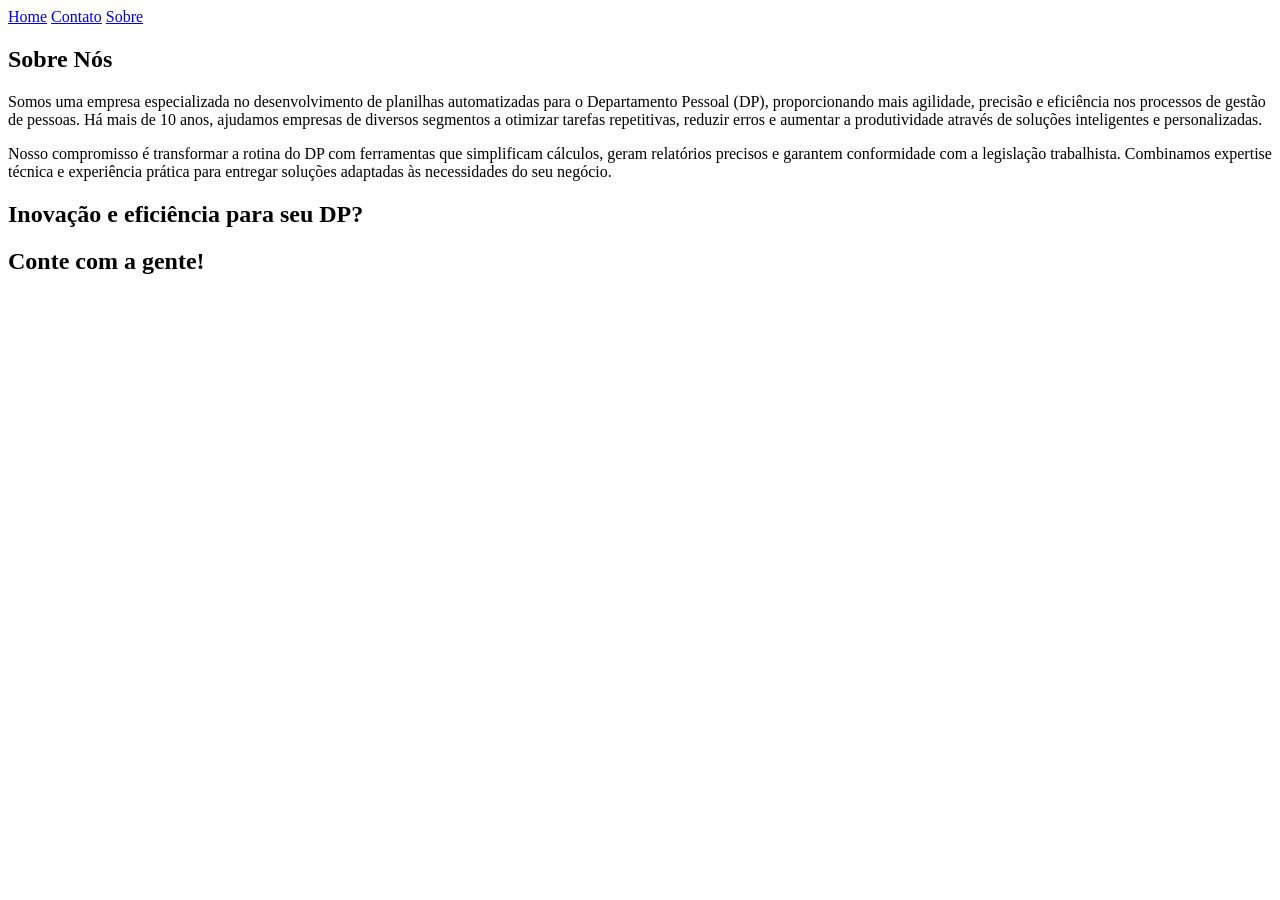
==== Projeto - DP em Foco/About.html @ 602ce8a4 "Criação da pagina Sobre e ciração temporaria da pagina contatos" ====
<!DOCTYPE html>
<html lang="pt-br">
<head>
    <meta charset="UTF-8">
    <meta name="viewport" content="width=device-width, initial-scale=1.0">
    <title>Sobre Nós</title>
    <link rel="stylesheet" href="/style/style.css">
</head>
<body>
    <main class="conteudo_principal">
        <header class="conteudo__principal__cabecalho">

            <nav class="conteudo__principal__menu">
                <a class="conteudo__principal__link" href="#">Home</a>
                <a class="conteudo__principal__link" href="#">Contato</a>
                <a class="conteudo__principal__link" href="/About.html">Sobre</a>
            </nav>

        </header>
        
        <section class="conteudo__principal__conteudo">
            <h1 class="conteudo__principal__Titulo">Sobre Nós</h1>
            <p class="conteudo__principal__texto">Somos uma empresa especializada no desenvolvimento de planilhas automatizadas para o Departamento Pessoal (DP), proporcionando mais agilidade, precisão e eficiência nos processos de gestão de pessoas. Há mais de 10 anos, ajudamos empresas de diversos segmentos a otimizar tarefas repetitivas, reduzir erros e aumentar a produtividade através de soluções inteligentes e personalizadas.</p>

            <p class="conteudo__principal__texto">Nosso compromisso é transformar a rotina do DP com ferramentas que simplificam cálculos, geram relatórios precisos e garantem conformidade com a legislação trabalhista. Combinamos expertise técnica e experiência prática para entregar soluções adaptadas às necessidades do seu negócio.</p>

            <h1 class="conteudo__principal__Titulo">Inovação e eficiência para seu DP?</h1>
            
            <h1 class="conteudo__principal__Titulo">Conte com a gente!</h1>

        </section>
    
</body>
</html>
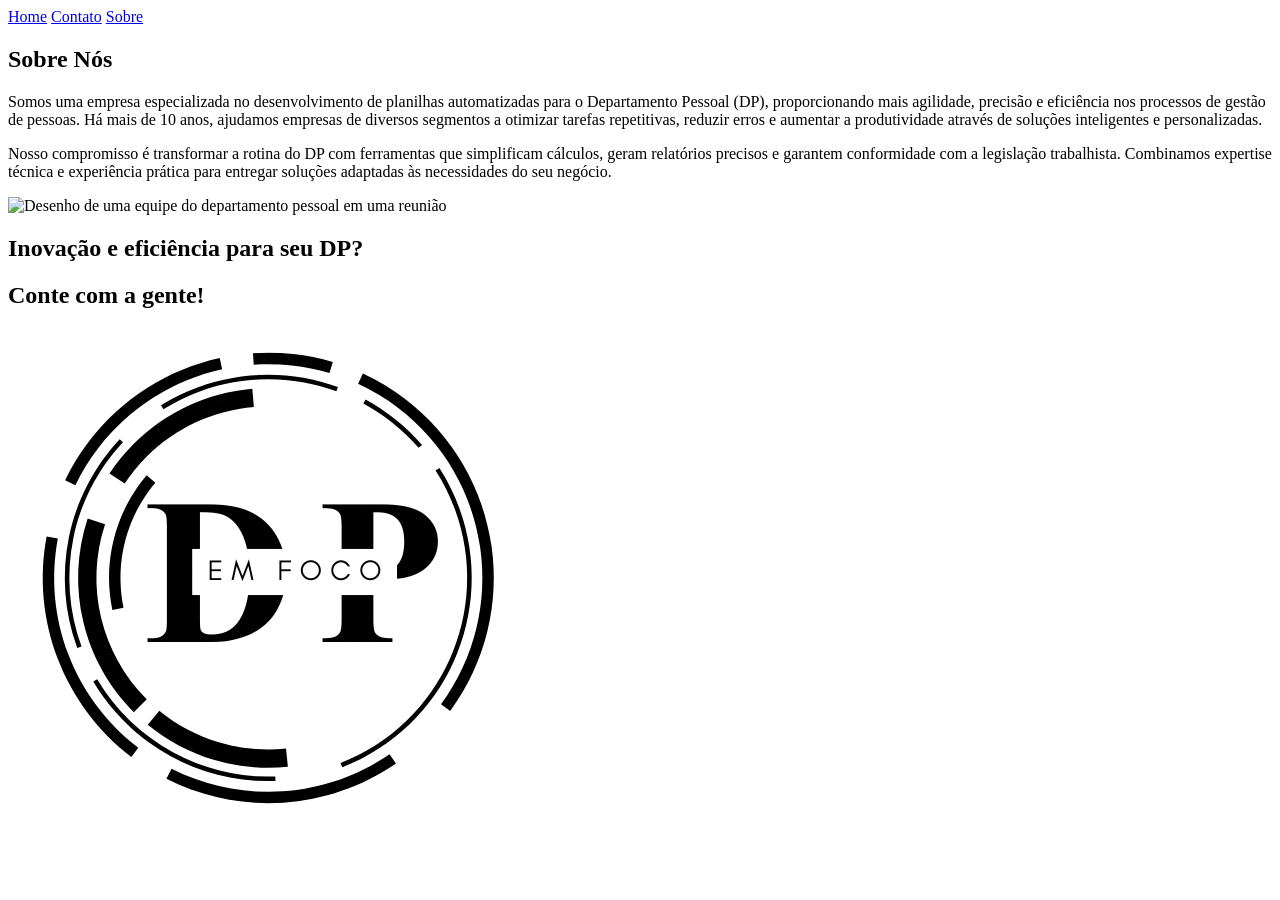
==== commit 20afcbde: "Alterações das imagens e alguns acertos no codigo" ====
--- a/Projeto - DP em Foco/About.html
+++ b/Projeto - DP em Foco/About.html
@@ -8,14 +8,13 @@
 </head>
 <body>
     <main class="conteudo_principal">
+
         <header class="conteudo__principal__cabecalho">
-
             <nav class="conteudo__principal__menu">
-                <a class="conteudo__principal__link" href="#">Home</a>
-                <a class="conteudo__principal__link" href="#">Contato</a>
-                <a class="conteudo__principal__link" href="/About.html">Sobre</a>
+                <a class="conteudo__principal__link" href="index.html">Home</a>
+                <a class="conteudo__principal__link" href="contact.html">Contato</a>
+                <a class="conteudo__principal__link" href="about.html">Sobre</a>
             </nav>
-
         </header>
         
         <section class="conteudo__principal__conteudo">
@@ -24,11 +23,25 @@
 
             <p class="conteudo__principal__texto">Nosso compromisso é transformar a rotina do DP com ferramentas que simplificam cálculos, geram relatórios precisos e garantem conformidade com a legislação trabalhista. Combinamos expertise técnica e experiência prática para entregar soluções adaptadas às necessidades do seu negócio.</p>
 
+            <div class="conteudo__principal__imagem">
+                <img src="/assets/Capa sobre.gif" alt="Desenho de uma equipe do departamento pessoal em uma reunião">
+            </div>
+
             <h1 class="conteudo__principal__Titulo">Inovação e eficiência para seu DP?</h1>
             
             <h1 class="conteudo__principal__Titulo">Conte com a gente!</h1>
 
+            
+
         </section>
+    </main>
+
+    
+
+    <footer class="conteudo__principal__rodape">
+        <img class="conteudo__principal__rodape_logo" src="assets/Logo.png" alt="logo DP em foco">
+        
+    </footer>
     
 </body>
 </html>
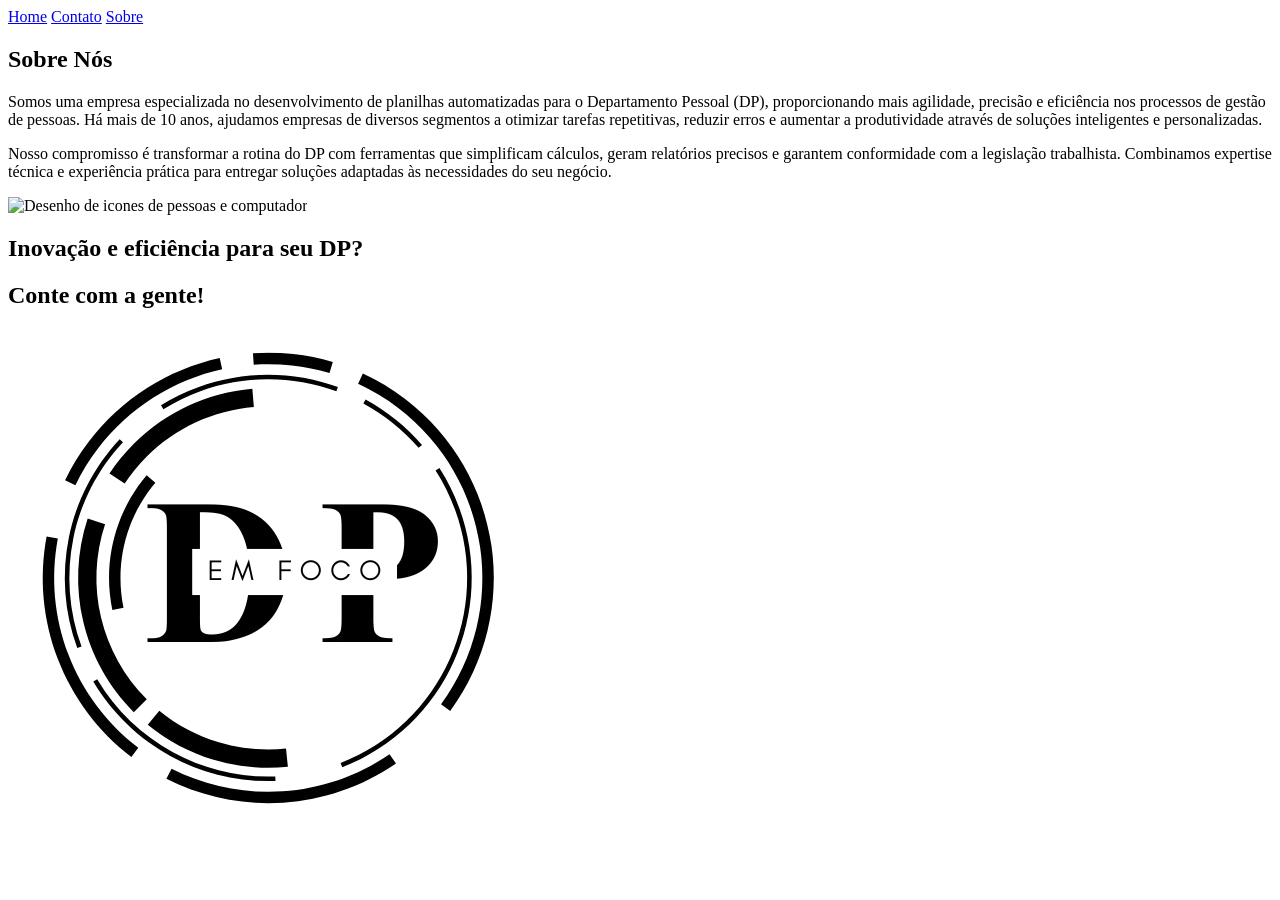
==== commit 66106d8a: "Alteração da descrição das imagens no alt para melhor acessibilidade" ====
--- a/Projeto - DP em Foco/About.html
+++ b/Projeto - DP em Foco/About.html
@@ -24,7 +24,7 @@
             <p class="conteudo__principal__texto">Nosso compromisso é transformar a rotina do DP com ferramentas que simplificam cálculos, geram relatórios precisos e garantem conformidade com a legislação trabalhista. Combinamos expertise técnica e experiência prática para entregar soluções adaptadas às necessidades do seu negócio.</p>
 
             <div class="conteudo__principal__imagem">
-                <img src="/assets/Capa sobre.gif" alt="Desenho de uma equipe do departamento pessoal em uma reunião">
+                <img src="/assets/Capa sobre.gif" alt="Desenho de icones de pessoas e computador">
             </div>
 
             <h1 class="conteudo__principal__Titulo">Inovação e eficiência para seu DP?</h1>
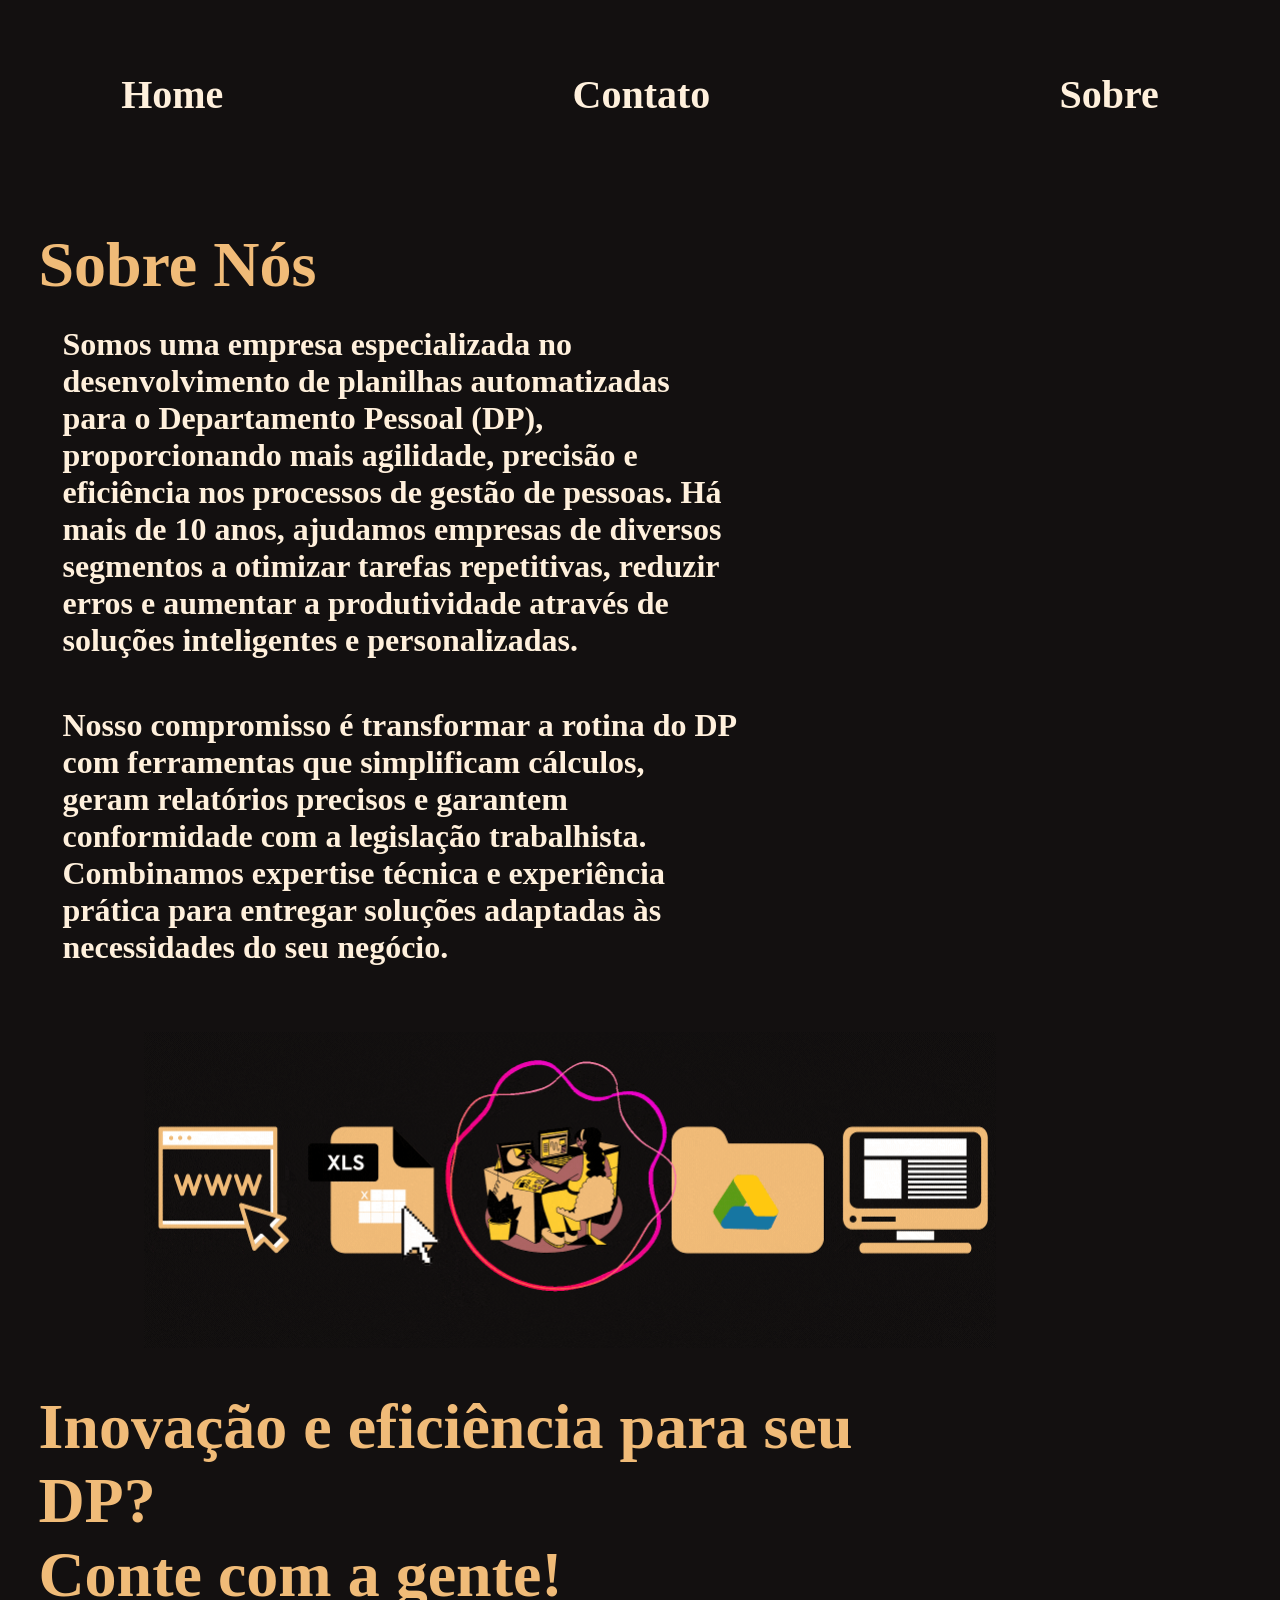
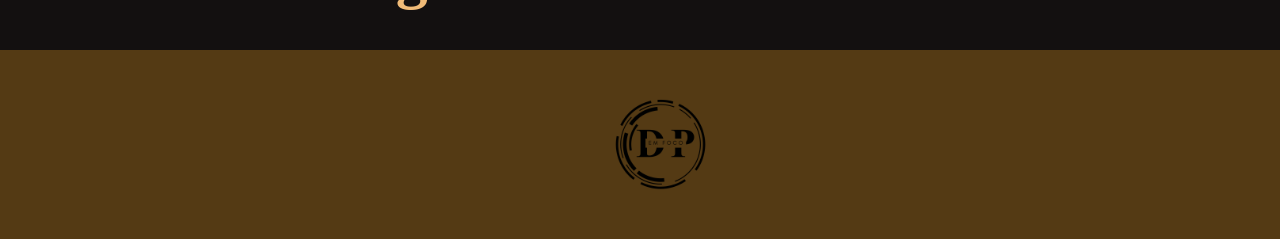
==== commit d8a9b15a: "correção do endereço das imagens" ====
--- a/Projeto - DP em Foco/About.html
+++ b/Projeto - DP em Foco/About.html
@@ -4,7 +4,7 @@
     <meta charset="UTF-8">
     <meta name="viewport" content="width=device-width, initial-scale=1.0">
     <title>Sobre Nós</title>
-    <link rel="stylesheet" href="/style/style.css">
+    <link rel="stylesheet" href="./style/style.css">
 </head>
 <body>
     <main class="conteudo_principal">
@@ -24,7 +24,7 @@
             <p class="conteudo__principal__texto">Nosso compromisso é transformar a rotina do DP com ferramentas que simplificam cálculos, geram relatórios precisos e garantem conformidade com a legislação trabalhista. Combinamos expertise técnica e experiência prática para entregar soluções adaptadas às necessidades do seu negócio.</p>
 
             <div class="conteudo__principal__imagem">
-                <img src="/assets/Capa sobre.gif" alt="Desenho de icones de pessoas e computador">
+                <img src="./assets/Capa sobre.gif" alt="Desenho de icones de pessoas e computador">
             </div>
 
             <h1 class="conteudo__principal__Titulo">Inovação e eficiência para seu DP?</h1>
--- a/Projeto - DP em Foco/style/style.css
+++ b/Projeto - DP em Foco/style/style.css
@@ -0,0 +1,100 @@
+* {
+    margin: 0;
+    padding: 0;
+    box-sizing: border-box;
+}
+
+
+.conteudo_principal {
+    background-color: #131010;
+    width: 100%;
+
+}
+
+.conteudo__principal__menu {
+    display: flex;
+    justify-content: space-between;
+    padding: 4%;
+    
+}
+
+.conteudo__principal__link {
+    color: #FFF0DC;
+    text-decoration: none;
+    font-size: 2.5rem;
+    padding: 20px 70px 20px 70px;
+    border-radius: 30%;
+    font-family: 'Vollkorn', serif;
+    font-weight: 700; 
+
+}
+
+.conteudo__principal__link:hover{
+    border-bottom: #F0BB78 solid 5px;
+
+}
+
+.conteudo__principal__conteudo {
+    padding: 3%;
+    display: flex;
+    flex-direction: column;
+    justify-content: space-between;
+    flex-wrap:wrap;
+   
+}
+
+.conteudo__principal__Titulo {
+    color: #F0BB78;
+    font-size: 4rem;
+    width: 70%;
+    font-family: 'Vollkorn', serif;
+    font-weight: 700; 
+}
+
+.conteudo__principal__texto {
+    color: #FFF0DC;
+    font-size: 2rem;
+    width: 60%; 
+    padding: 2%;
+    font-family: "Old Standard TT", serif;
+    font-weight: 700;
+
+}
+
+.conteudo__principal__lista {
+    color: #FFF0DC;
+    font-size: 2rem;
+    padding: 3%;
+    margin-bottom: 5%;
+   
+}
+
+.conteudo__principal__lista__cont {
+    padding: 1%;
+    
+}
+
+.conteudo__principal__imagem {
+    display: flex;
+    justify-content:center;
+    
+}
+
+.conteudo__principal__imagem, img {
+    width: 1000px; 
+    padding: 2% 2% 2% 5%;
+}
+
+.conteudo__principal__rodape {
+    background-color: #543A14;
+    display: flex;
+    justify-content: center;
+    align-items: center;
+    width: 100%;
+    padding: 20px;
+}
+
+.conteudo__principal__rodape_logo {
+    width: 15%;
+    
+}
